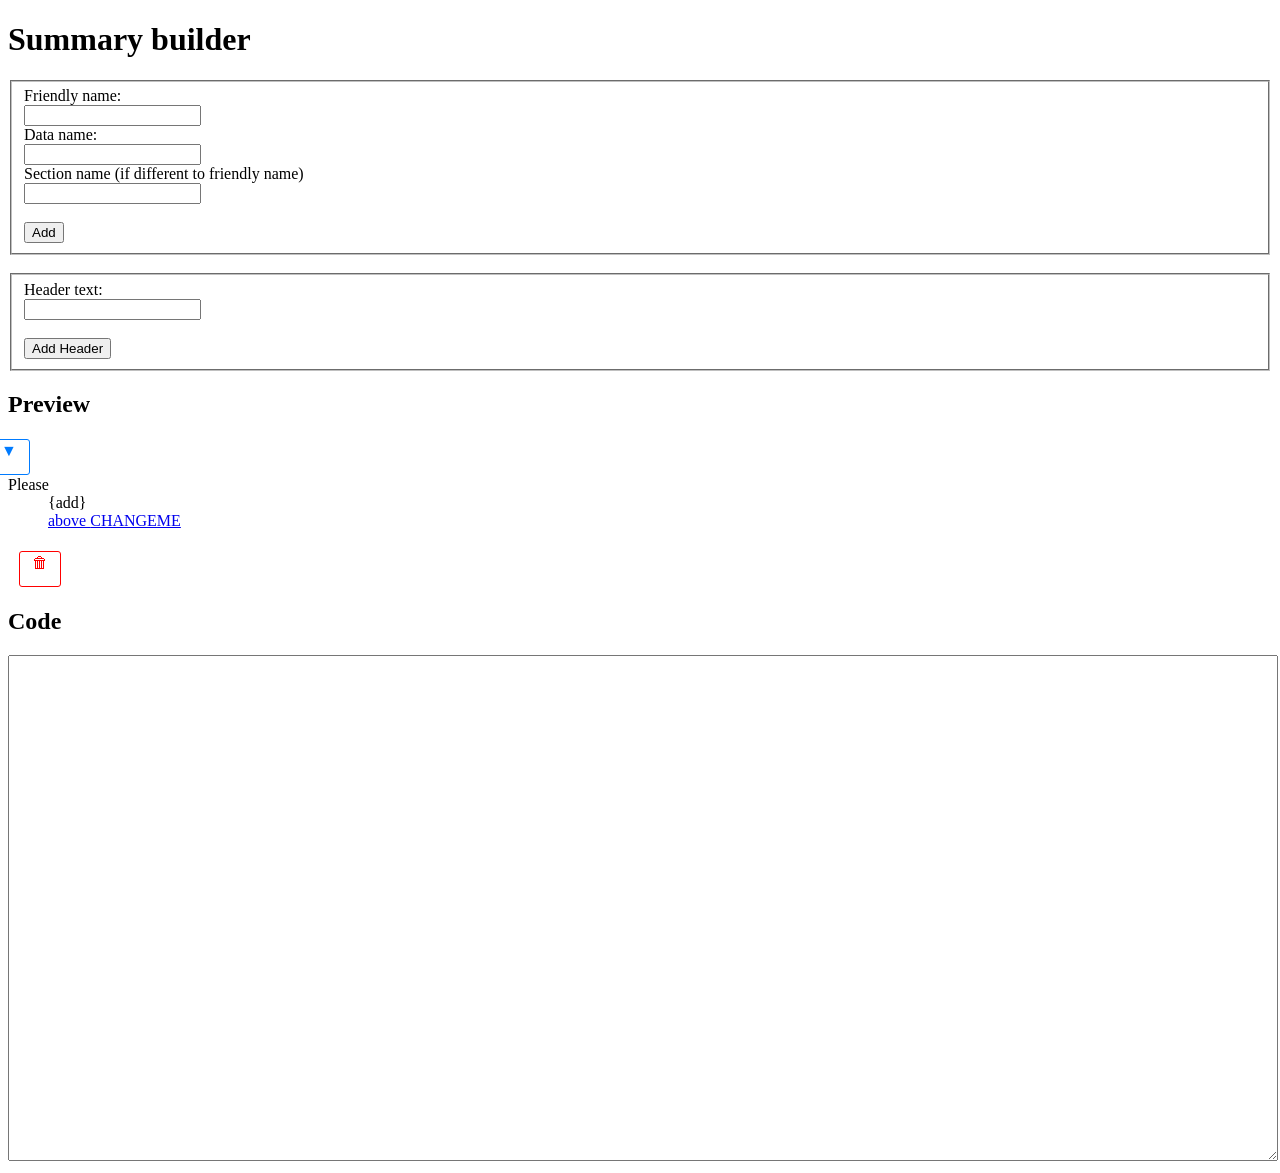
==== index.html @ dbf12345 "Merge pull request #7 from rookzone/dan-branch movable, removable elements and h2 add" ====
<!doctype html>
<html lang="en">
<head>
  <!-- Required meta tags -->
  <meta charset="utf-8">
  <meta name="viewport" content="width=device-width, initial-scale=1, shrink-to-fit=no">
  
  <link href="https://fonts.googleapis.com/css?family=Open+Sans:300,400,600,700" rel="stylesheet">
  <link href="css/bootstrap.min.css" rel="stylesheet">
  <link href="css/custom.css" rel="stylesheet">

  <link rel="stylesheet" href="css/gov-uk-styles.css">
  <link rel="stylesheet" href="css/move-remove-buttons.css"> 
  <title>Summary builder</title>
  <script src="https://code.jquery.com/jquery-3.6.0.min.js"></script>
</head>
<body>
  <div class="container">
    <h1>Summary builder</h1>
    <fieldset class="govuk-fieldset">
      <label for="friendly_name">Friendly name:</label><br>
      <input type="text" id="friendly_name" name="friendly_name"><br>
      <label for="data_name">Data name:</label><br>
      <input type="text" id="data_name" name="data_name"><br>
      <label for="section_name">Section name (if different to friendly name)</label><br>
      <input type="text" id="section_name" name="section_name"><br>
      <br>

      <button type="button" onclick="add()">Add</button>
    </fieldset>
    <br>
    <fieldset class="govuk-fieldset">
      <label for="header_text">Header text:</label><br>
      <input type="text" id="header_text" name="header_text"><br>
      <br>

      <button type="button" onclick="addHeader()">Add Header</button>
    </fieldset>
    <span id="errors" style="display: none;"></span>
    
    <script src="js/builder.js"></script>
    <script src="https://cdn.jsdelivr.net/npm/bootstrap@4.3.1/dist/js/bootstrap.min.js" integrity="sha384-JjSmVgyd0p3pXB1rRibZUAYoIIy6OrQ6VrjIEaFf/nJGzIxFDsf4x0xIM+B07jRM" crossorigin="anonymous"></script>
    <h2>Preview</h2>
    <div id="preview" class="col-sm-12">
      
      <dl class="govuk-summary-list" >
        <div class="govuk-summary-list__row">
          <div class="move-buttons">
            <a class="move-link" href="#" title="Move Up">&#9650;</a>
            <a class="move-link" href="#" title="Move Down">&#9660;</a>
          </div>
          <dt class="govuk-summary-list__key">
            Please
          </dt>
          <dd class="govuk-summary-list__value">
            {add}
          </dd>
          <dd class="govuk-summary-list__actions">
            <a class="govuk-link" href="#" id="change-me">
              above <span class="govuk-visually-hidden"> CHANGEME</span>
            </a>
          </dd>
          <div class="remove-button" style="margin-left: 10px;">
            <a class="remove-link" href="#" title="Remove">&#128465;</a>
          </div>
        </div>
      </dl>
    </div>
    <h2>Code</h2>
    <textarea id="copyme" onclick="this.select()" style="width:100%; height:500px"></textarea>
  </div>
</body>
</html>
---- css/move-remove-buttons.css ----
.move-buttons {
  display: flex;
  position: relative;
  left: -65px;
}
a.move-link, a.remove-link {
  display: inline-block;
  padding: 2px 5px;
  border: 1px solid;
  border-radius: 3px;
  margin: 1px;
  text-decoration: none;
  text-align: center;
  width: 30px;
  height: 30px;
}
a.move-link {
  border-color: #007BFF;
  color: #007BFF;
}
a.move-link:hover {
  background-color: #007BFF;
  color: #FFF;
}
a.remove-link {
  border-color: #FF0000;
  color: #FF0000;
}
a.remove-link:hover {
  background-color: #FF0000;
  color: #FFFFFF;
}
.govuk-summary-list__row h2 {
  margin: 0 10px;
  flex: 1;
}
.remove-button{
  margin: 20px 0;
}
h2 .remove-button {
  float: right;
  position: relative;
  right: -35px;
}
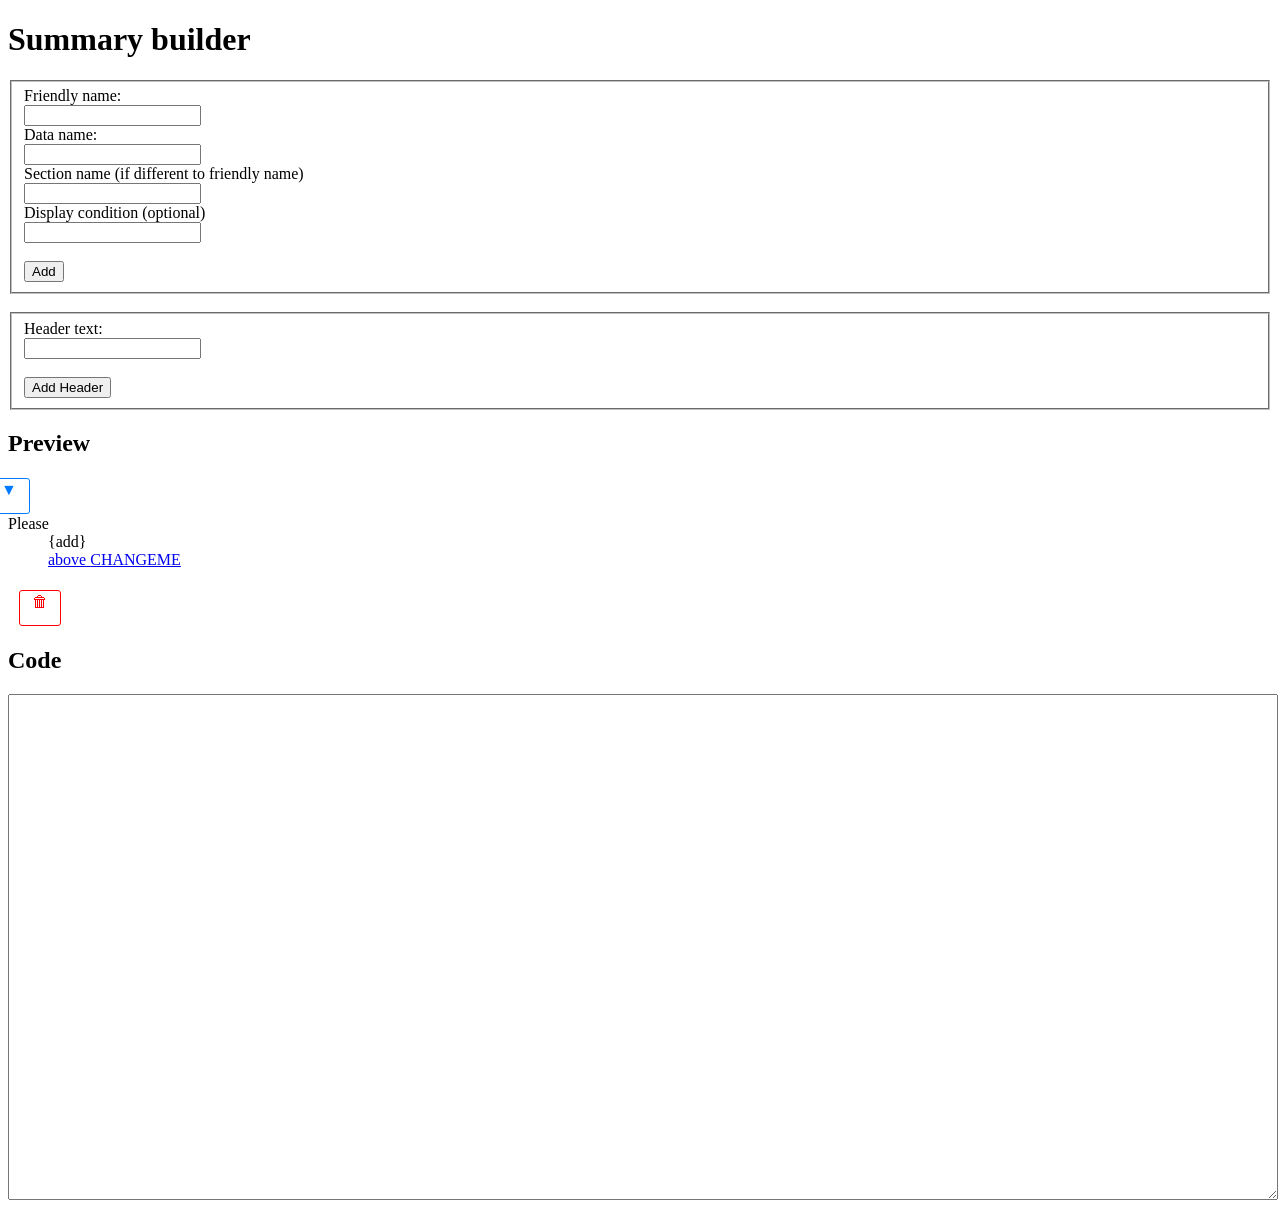
==== commit 6d683e90: "Add display condition functionality" ====
--- a/index.html
+++ b/index.html
@@ -24,6 +24,8 @@
       <input type="text" id="data_name" name="data_name"><br>
       <label for="section_name">Section name (if different to friendly name)</label><br>
       <input type="text" id="section_name" name="section_name"><br>
+      <label for="display_condition">Display condition (optional)</label><br>
+      <input type="text" id="display_condition" name="display_condition"><br>
       <br>
 
       <button type="button" onclick="add()">Add</button>
@@ -68,6 +70,7 @@
     </div>
     <h2>Code</h2>
     <textarea id="copyme" onclick="this.select()" style="width:100%; height:500px"></textarea>
-  </div>
+    <span id = "display_conditions">
+    </span>
 </body>
 </html>
